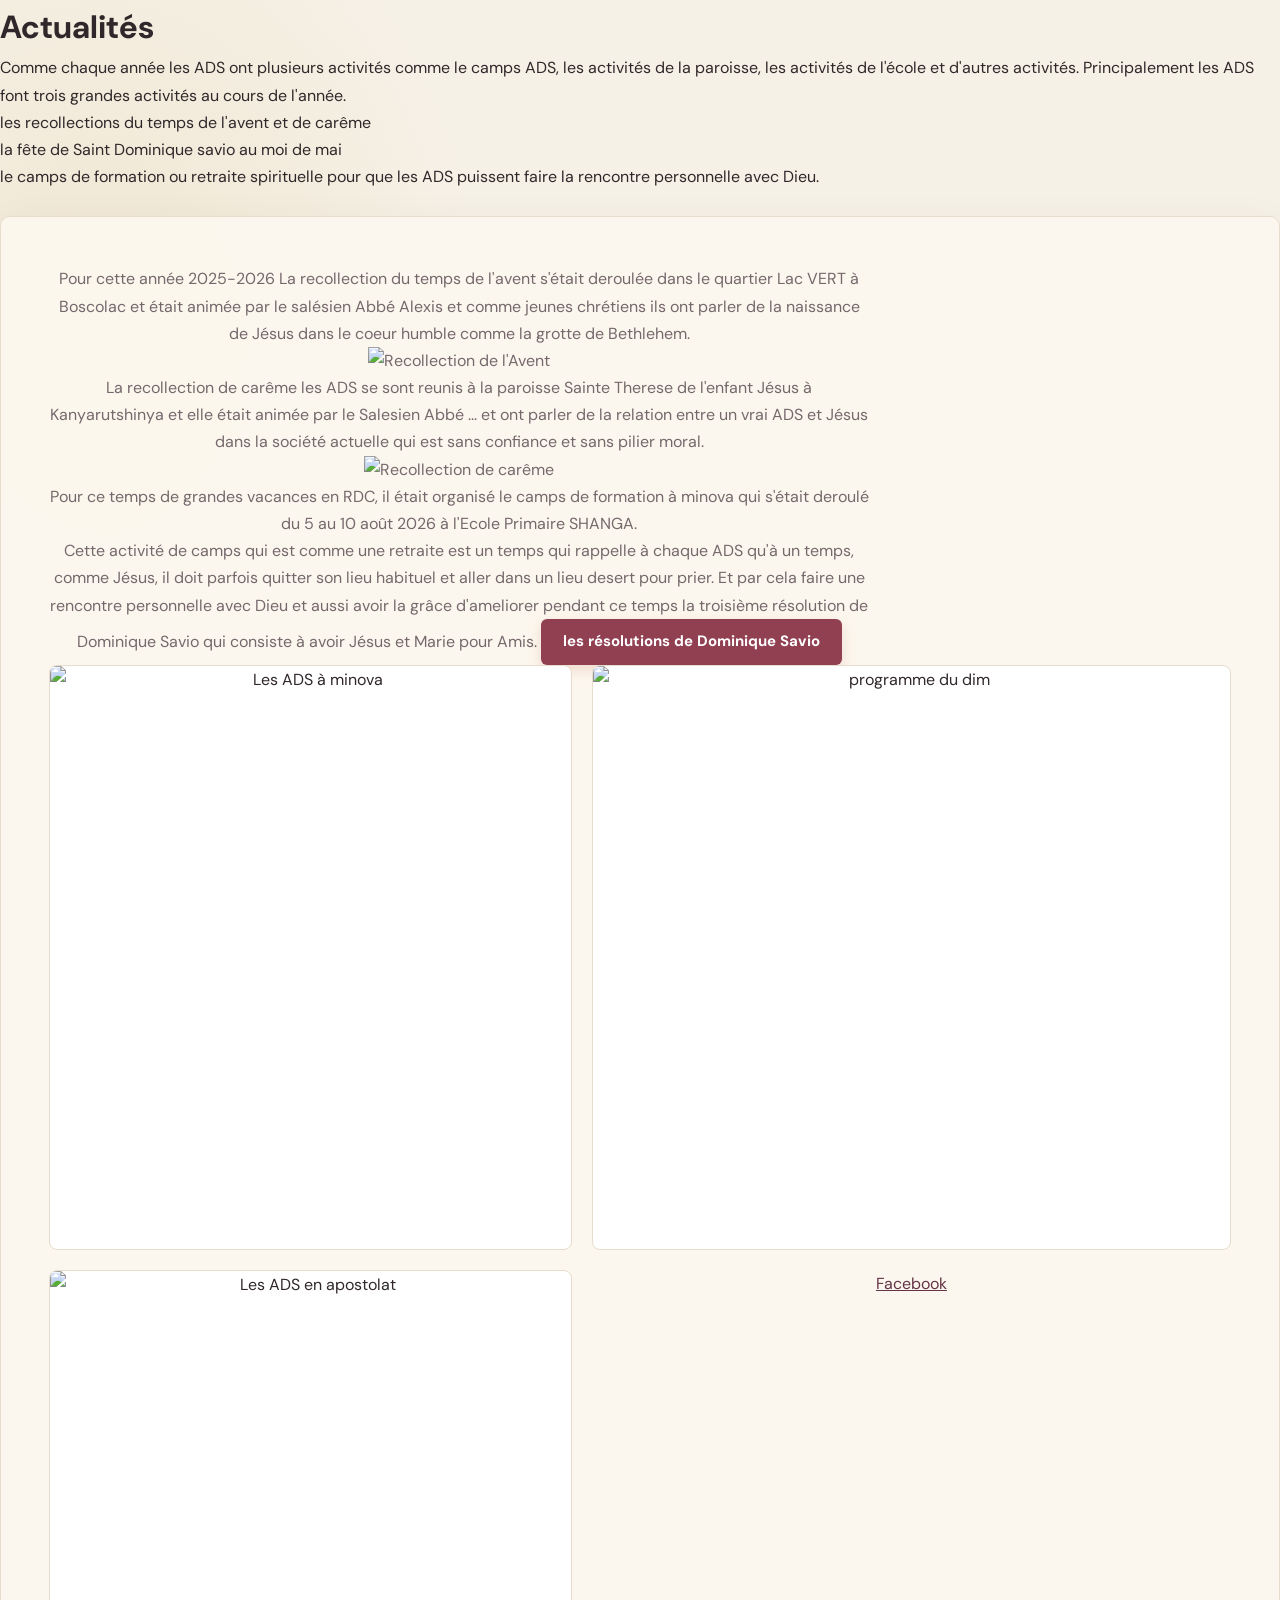
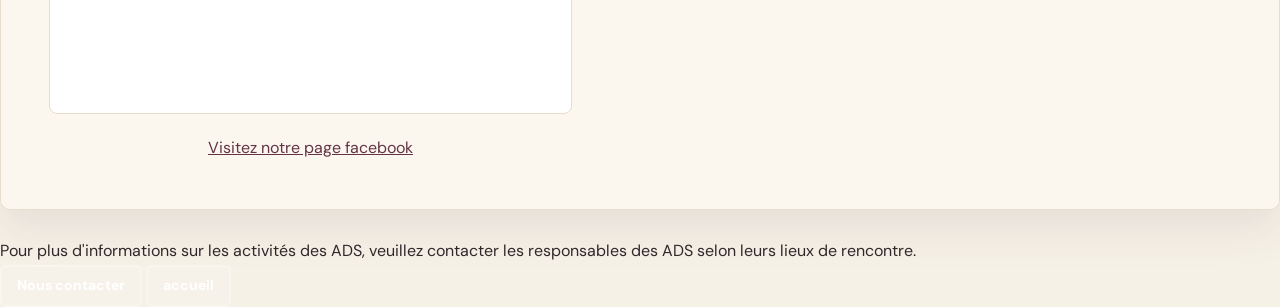
==== Actualités.html @ f7f14003 "Update Actualités.html with new content Added an image and a paragraph about the upcoming event." ====
<!DOCTYPE html>
<html lang="fr">
<head>
    <meta charset="UTF-8">
    <meta name="viewport" content="width=device-width, initial-scale=1.0">
    <link rel="stylesheet" href="style.css">
    <div id="fb-root"></div>
<script async defer crossorigin="anonymous" src="https://connect.facebook.net/fr_FR/sdk.js#xfbml=1&version=v18.0"></script>
    <title>Actualités</title>
</head>
<body>
    <p>
        <h1> Actualités</h1>
        Comme chaque année les ADS ont plusieurs activités comme le camps ADS, les activités de la paroisse, les activités de l'école et d'autres activités. Principalement les ADS font trois grandes activités au cours de l'année. 
        <ul>
            <li>
                les recollections du temps de l'avent et de carême
            </li>
            <li>
                la fête de Saint Dominique savio au moi de mai
            </li>
            <li>
                le camps de formation ou retraite spirituelle pour que les ADS puissent faire la rencontre personnelle avec Dieu.
            </li>
        </ul>
        <section class="section-surface contact-section">
        <p>
            Pour cette année 2025-2026 La recollection du temps de l'avent s'était deroulée dans le quartier Lac VERT à Boscolac et était animée par le salésien Abbé Alexis et comme jeunes chrétiens ils ont parler de la naissance de Jésus dans le coeur humble comme la grotte de Bethlehem. 
            <br><img src="images/recollectionAvent.jpg" alt="Recollection de l'Avent">
            <br>La recollection de carême les ADS se sont reunis à la paroisse Sainte Therese de l'enfant Jésus à Kanyarutshinya et elle était animée par le Salesien Abbé ... et ont parler de la relation entre un vrai ADS et Jésus dans la société actuelle qui est sans confiance et sans pilier moral.
             <p>
                 <img src="recaremads.jpg" alt="Recollection de carême"width="500" height="400">
             </p>
        </p>
        <p>
            Pour ce temps de grandes vacances en RDC, il était organisé le camps de formation à minova qui s'était deroulé du 5 au 10 août 2026 à l'Ecole Primaire SHANGA. 
            <br> Cette activité de camps qui est comme une retraite est un temps qui rappelle à chaque ADS qu'à un temps, comme Jésus, il doit parfois quitter son lieu habituel et aller dans un lieu desert pour prier.
             Et par cela faire une rencontre personnelle avec Dieu et aussi avoir la grâce d'ameliorer pendant ce temps la troisième résolution de Dominique Savio qui consiste à avoir Jésus et Marie pour Amis.
             <button onclick="alert('Elles sont citées à l\'accueil')">les résolutions de Dominique Savio</button>
                        <div class="section-grid two-cols">
                <div class="card gallery-card">
                    <img src="minovads.jpg" alt="Les ADS à minova">
                    <div class="caption">Les ADS%à%bobandana</div>
                </div>
                <div class="card gallery-card">
                    <img src="psj.jpg" alt="programme du dim">
                    <div class="caption">Les%ADS%à%minova</div>
                    <p>Pour le dimanche 11 octobre 2026 nous seront à Ngangi pour l'ouverture de l'année pastorale Salesiénne</p>
                </div>
                <div class="card gallery-card">
                    <img src=".jpg" alt="Les ADS en apostolat">
                    <div class="caption">Les%ADS%en%apostolat</div>
                </div>
            <div class="fb-page"
                 data-href="https://www.facebook.com/share/p/1L3hRVAGz3/?mibextid=wwXIf"
                 data-tabs="timeline"
                 data-width="340"
                 data-height="500"
                 data-small-header="false"
                 data-adapt-container-width="true"
                 data-hide-cover="false"
                 data-show-facepile="true">
              <blockquote cite="https://www.facebook.com/share/p/1L3hRVAGz3/?mibextid=wwXIf" class="fb-xfbml-parse-ignore">
                <a href="https://www.facebook.com/share/p/1L3hRVAGz3/?mibextid=wwXIfr">Facebook</a>
              </blockquote>
        </div>
            
            <a href="https://www.facebook.com/share/p/1L3hRVAGz3/?mibextid=wwXIfr" target="_blank" rel="noopener noreferrer" >Visitez notre page facebook</a>
        </p>
        </section>
        
        <br> Pour plus d'informations sur les activités des ADS, veuillez contacter les responsables des ADS selon leurs lieux de rencontre.
    </p>
    <p>
         <a href="contact.html" class="mon-bouton principal">Nous contacter</a>         <a href="index.html" class="mon-bouton principal">accueil</a>
    </p>

</body>
</html>
---- style.css ----
@import url('https://fonts.googleapis.com/css2?family=DM+Sans:wght@400;500;600;700&family=Playfair+Display:wght@600;700;800&display=swap');

  :root {
    color-scheme: light;
    --forest: #633347;
    --forest-deep: #3e202e;
    --leaf: #526b50;
    --coral: #914052;
    --coral-dark: #6f2d40;
    --blue: #426b8a;
    --blue-soft: #e5edf3;
    --sun: #cfad60;
    --ink: #30272a;
    --muted: #75686c;
    --paper: #fcf8ef;
    --line: #e6ddcc;
    --shadow: 0 18px 46px rgba(62, 32, 46, 0.09);
  }

  * {
    box-sizing: border-box;
    margin: 0;
    padding: 0;
  }

  html {
    scroll-behavior: smooth;
  }

  body {
    min-width: 320px;
    background:
      radial-gradient(ellipse at 8% 18%, rgba(207, 173, 96, 0.16), transparent 24rem),
      radial-gradient(ellipse at 94% 48%, rgba(145, 64, 82, 0.08), transparent 27rem),
      #f6f1e7;
    color: var(--ink);
    font-family: 'DM Sans', 'Trebuchet MS', sans-serif;
    font-size: 16px;
    line-height: 1.7;
  }

  a {
    color: var(--forest);
  }

  a:focus-visible,
  button:focus-visible {
    outline: 3px solid var(--sun);
    outline-offset: 4px;
  }

  .page-shell {
    width: min(1120px, calc(100% - 40px));
    margin: 28px auto 64px;
  }

  .hero {
    display: grid;
    grid-template-areas:
      "copy portrait"
      "nav portrait";
    grid-template-columns: minmax(0, 1fr) 190px;
    align-items: center;
    column-gap: 28px;
    position: relative;
    overflow: hidden;
    padding: clamp(52px, 9vw, 102px) 28px clamp(42px, 7vw, 76px);
    border-radius: 12px;
    background: var(--forest-deep);
    color: white;
    text-align: left;
    isolation: isolate;
  }

  .hero-copy {
    grid-area: copy;
    text-align: center;
  }

  .hero-copy h1 {
    margin-left: 0;
  }

  .hero-copy .sub-hero {
    margin-left: 0;
  }

  .hero-portrait {
    grid-area: portrait;
    width: 100%;
    max-width: 190px;
    margin: 0;
    justify-self: center;
    overflow: hidden;
    border: 2px solid rgba(207, 173, 96, 0.75);
    border-radius: 8px;
    background: var(--blue-soft);
    box-shadow: 0 12px 28px rgba(15, 35, 52, 0.24);
  }

  .hero-portrait img {
    display: block;
    width: 100%;
    max-height: 290px;
    object-fit: contain;
  }

  .hero::before,
  .hero::after {
    position: absolute;
    z-index: -1;
    color: rgba(207, 173, 96, 0.08);
    content: '✝';
    font-family: Georgia, serif;
    line-height: 1;
    pointer-events: none;
  }

  .hero::before {
    top: -105px;
    left: 3%;
    font-size: 19rem;
  }

  .hero::after {
    right: 4%;
    bottom: -74px;
    color: rgba(255, 255, 255, 0.045);
    font-size: 13rem;
  }

  .intro,
  .slogan-title {
    color: var(--sun);
    font-size: 0.78rem;
    font-weight: 700;
    letter-spacing: 0.14em;
    text-transform: uppercase;
  }

  .intro::before {
    margin-right: 9px;
    content: '✝';
    font-size: 0.9rem;
  }

  .hero h1,
  h2,
  h3 {
    font-family: 'Playfair Display', Georgia, serif;
    line-height: 1.2;
  }

  .hero h1 {
    max-width: 850px;
    margin: 14px auto 12px;
    font-size: clamp(2.35rem, 6vw, 4.5rem);
    font-weight: 700;
  }

  .sub-hero {
    max-width: 650px;
    margin: 0 auto;
    color: rgba(255, 255, 255, 0.8);
    font-size: 1.08rem;
  }

  .hero-nav {
    grid-area: nav;
    display: flex;
    flex-wrap: wrap;
    justify-content: flex-start;
    gap: 8px;
    margin: 30px auto 0;
  }

  .section-surface {
    margin-top: 26px;
    padding: clamp(26px, 5vw, 48px);
    border: 1px solid var(--line);
    border-radius: 10px;
    background: rgba(252, 248, 239, 0.96);
    box-shadow: var(--shadow);
  }

  .section-surface h2 {
    margin-bottom: 20px;
    color: var(--forest);
    font-size: clamp(1.8rem, 4vw, 2.45rem);
  }

  .section-surface h2::after {
    display: block;
    width: 44px;
    height: 2px;
    margin-top: 11px;
    background: var(--sun);
    content: '';
  }

  .section-surface h3 {
    margin: 30px 0 16px;
    color: var(--forest);
    font-size: clamp(1.35rem, 3vw, 1.8rem);
  }

  .intro-block {
    display: grid;
    gap: 12px;
    max-width: 850px;
    color: var(--muted);
    font-size: 1.05rem;
  }

  .section-grid,
  .image-grid,
  .phone-grid {
    display: grid;
    gap: 20px;
  }

  .two-cols {
    grid-template-columns: minmax(0, 0.9fr) minmax(0, 1.1fr);
  }

  .card {
    overflow: hidden;
    border: 1px solid var(--line);
    border-radius: 8px;
    background: white;
  }

  .image-card {
    min-height: 300px;
  }

  .image-card img,
  .gallery-card img,
  .image-grid img {
    display: block;
    width: 100%;
    height: 100%;
    min-height: 240px;
    object-fit: cover;
  }

  .text-card {
    display: flex;
    flex-direction: column;
    align-items: flex-start;
    justify-content: center;
    gap: 16px;
    padding: clamp(22px, 4vw, 38px);
    color: var(--muted);
  }

  .mon-bouton,
  button {
    display: inline-flex;
    min-height: 46px;
    align-items: center;
    justify-content: center;
    gap: 8px;
    padding: 11px 20px;
    border: 2px solid transparent;
    border-radius: 6px;
    background: var(--coral);
    box-shadow: 0 5px 14px rgba(185, 77, 54, 0.17);
    color: white;
    cursor: pointer;
    font: inherit;
    font-size: 0.94rem;
    font-weight: 700;
    line-height: 1.25;
    text-align: center;
    text-decoration: none;
    transition: background-color 160ms ease, border-color 160ms ease, box-shadow 160ms ease, transform 160ms ease;
  }

  .mon-bouton:hover,
  button:hover {
    transform: translateY(-2px);
    background: var(--coral-dark);
    box-shadow: 0 8px 18px rgba(185, 77, 54, 0.24);
  }

  .mon-bouton.principal {
    min-height: 42px;
    padding: 9px 15px;
    border-color: rgba(255, 255, 255, 0.25);
    background: rgba(255, 255, 255, 0.1);
    box-shadow: none;
    color: white;
    font-size: 0.88rem;
  }

  .mon-bouton.principal:hover {
    border-color: var(--sun);
    background: var(--sun);
    color: var(--forest-deep);
  }

  .mon-bouton.secondary {
    border-color: var(--blue);
    background: transparent;
    box-shadow: none;
    color: var(--blue);
  }

  .mon-bouton.secondary:hover {
    border-color: var(--blue);
    background: var(--blue);
    color: white;
  }

  .button-group,
  .center-btn {
    display: flex;
    flex-wrap: wrap;
    gap: 12px;
    margin-top: 8px;
  }

  .center-btn {
    justify-content: center;
  }

  .resolutions-list,
  .pillars-list,
  .locations-list,
  .meetings-list {
    padding-left: 1.35rem;
  }

  .resolutions-list {
    display: grid;
    gap: 10px;
    counter-reset: resolutions;
    list-style: none;
    padding: 0;
  }

  .resolutions-list li {
    display: flex;
    align-items: flex-start;
    gap: 14px;
    padding: 15px 18px;
    border: 1px solid var(--line);
    border-radius: 7px;
    background: white;
    counter-increment: resolutions;
  }

  .resolutions-list li::before {
    display: grid;
    width: 30px;
    height: 30px;
    flex: 0 0 30px;
    place-items: center;
    border-radius: 50%;
    background: #f8e8bd;
    color: var(--forest);
    content: counter(resolutions);
    font-weight: 700;
  }

  .spirituality-intro,
  .contact-section > p,
  .info-intro,
  .contact-notice {
    max-width: 820px;
    color: var(--muted);
  }

  .pillars-list,
  .locations-list {
    display: grid;
    gap: 10px;
    color: var(--muted);
  }

  .pillars-list li::marker,
  .locations-list li::marker {
    color: var(--coral);
  }

  .slogan-box {
    margin: 28px 0;
    padding: 24px 28px;
    border-left: 4px solid var(--sun);
    border-radius: 0 8px 8px 0;
    background: #f2ead7;
  }

  .slogan-title {
    color: var(--coral-dark);
  }

  .slogan-text {
    margin-top: 6px;
    color: var(--forest);
    font-family: 'Playfair Display', Georgia, serif;
    font-size: clamp(1.2rem, 3vw, 1.65rem);
    font-weight: 700;
  }

  .image-grid {
    grid-template-columns: repeat(3, minmax(0, 1fr));
  }

  .news-grid {
    display: grid;
    grid-template-columns: repeat(2, minmax(0, 1fr));
    gap: 20px;
    margin-top: 22px;
  }

  .news-card img,
  .camp-image {
    display: block;
    width: 100%;
    height: 260px;
    object-fit: cover;
  }

  .news-copy {
    padding: 22px;
    color: var(--muted);
  }

  .news-copy h3 {
    margin: 0 0 10px;
  }

  .news-copy .mon-bouton {
    margin-top: 20px;
  }

  .camp-grid {
    grid-template-columns: minmax(0, 1.15fr) minmax(0, 0.85fr);
    align-items: center;
  }

  .camp-image {
    height: 320px;
    border-radius: 8px;
  }

  .gallery-card img {
    aspect-ratio: 4 / 3;
    min-height: 0;
    transition: transform 250ms ease;
  }

  .gallery-card:hover img {
    transform: scale(1.035);
  }

  .caption {
    padding: 12px 15px;
    color: var(--forest);
    font-weight: 700;
  }

  .contact-section {
    text-align: center;
  }

  .contact-section h2 {
    margin-bottom: 10px;
  }

  .contact-section .mon-bouton {
    margin: 18px 6px 0;
  }

  .meetings-list {
    display: grid;
    gap: 14px;
    margin-top: 22px;
    padding: 0;
    list-style: none;
  }

  .meetings-list li,
  .phone-card {
    padding: 20px;
    border: 1px solid var(--line);
    border-radius: 8px;
    background: white;
  }

  .meeting-place,
  .meeting-details,
  .phone-label {
    display: block;
  }

  .meeting-place,
  .phone-label {
    margin-bottom: 5px;
    color: var(--forest);
    font-weight: 700;
  }

  .meeting-details {
    color: var(--muted);
  }

  .phone-grid {
    grid-template-columns: repeat(3, minmax(0, 1fr));
    margin-top: 22px;
  }

  .phone-link,
  .email-link {
    color: var(--coral-dark);
    font-weight: 700;
    text-decoration-thickness: 1px;
    text-underline-offset: 3px;
  }

  .email-zone {
    display: flex;
    flex-wrap: wrap;
    gap: 8px;
    align-items: center;
    margin-top: 24px;
  }

  .email-label {
    color: var(--muted);
  }

  .main-footer {
    padding: 34px 20px;
    background: var(--forest-deep);
    color: rgba(255, 255, 255, 0.78);
    text-align: center;
  }

  .footer-container {
    width: min(850px, 100%);
    margin: 0 auto;
  }

  .footer-desc {
    font-size: 0.94rem;
  }

  .footer-separator {
    width: 52px;
    height: 3px;
    margin: 20px auto;
    border-radius: 2px;
    background: var(--sun);
  }

  .copyright {
    color: rgba(255, 255, 255, 0.58);
    font-size: 0.82rem;
  }

  @media (max-width: 760px) {
    .page-shell {
      width: min(100% - 24px, 600px);
      margin-top: 12px;
    }

    .hero {
      grid-template-areas:
        "copy"
        "portrait"
        "nav";
      grid-template-columns: minmax(0, 1fr);
      row-gap: 22px;
      text-align: center;
    }

    .hero-copy h1,
    .hero-copy .sub-hero {
      margin-right: auto;
      margin-left: auto;
    }

    .hero-portrait {
      width: 142px;
    }

    .hero-portrait img {
      max-height: 215px;
    }

    .hero-nav {
      justify-content: center;
      margin-top: 0;
    }

    .two-cols,
    .image-grid,
    .phone-grid,
    .news-grid,
    .camp-grid {
      grid-template-columns: 1fr;
    }

    .image-card {
      min-height: 250px;
    }

    .gallery-card img {
      aspect-ratio: 16 / 10;
    }
  }

  @media (max-width: 440px) {
    .section-surface {
      padding: 24px 20px;
    }

    .hero .mon-bouton.principal {
      padding: 9px 11px;
      font-size: 0.8rem;
    }

    .contact-section .mon-bouton {
      width: 100%;
      margin: 14px 0 0;
    }
  }

  @media (prefers-reduced-motion: reduce) {
    *,
    *::before,
    *::after {
      scroll-behavior: auto !important;
      transition-duration: 0.01ms !important;
    }
  }
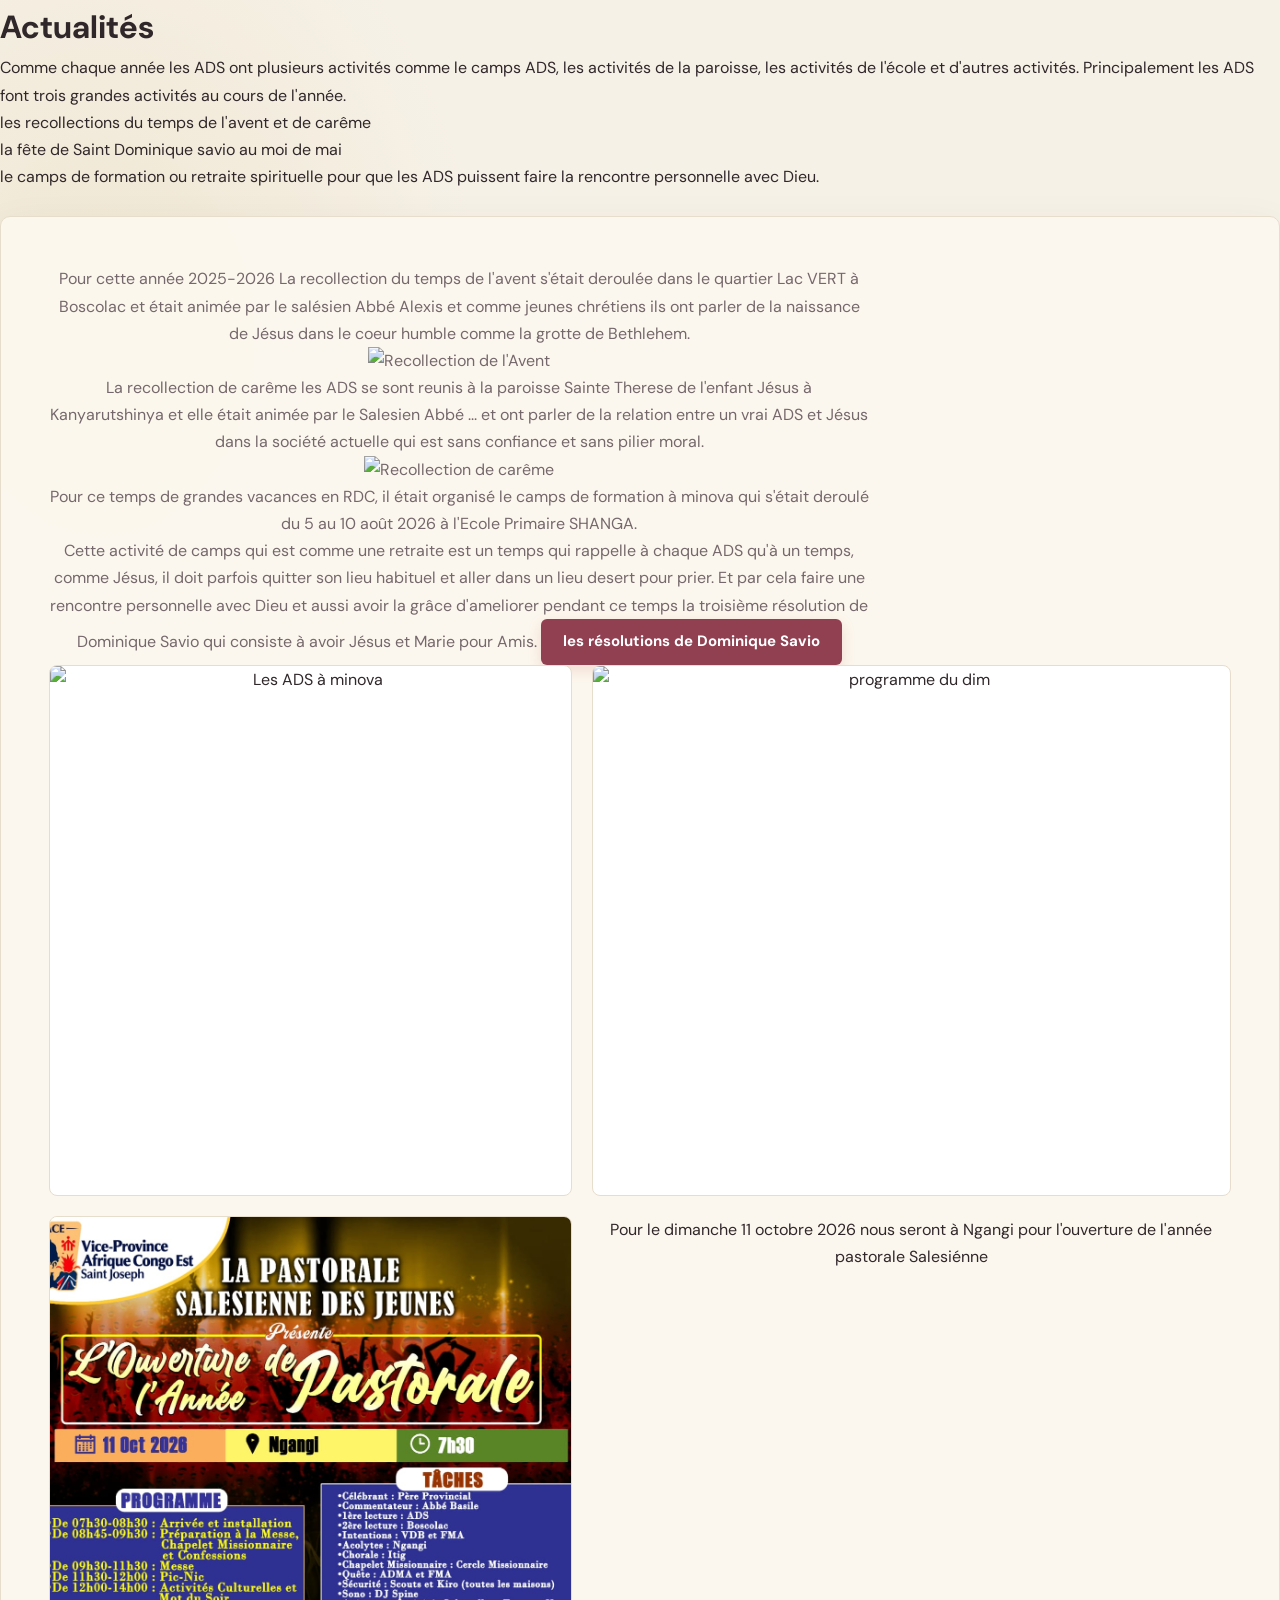
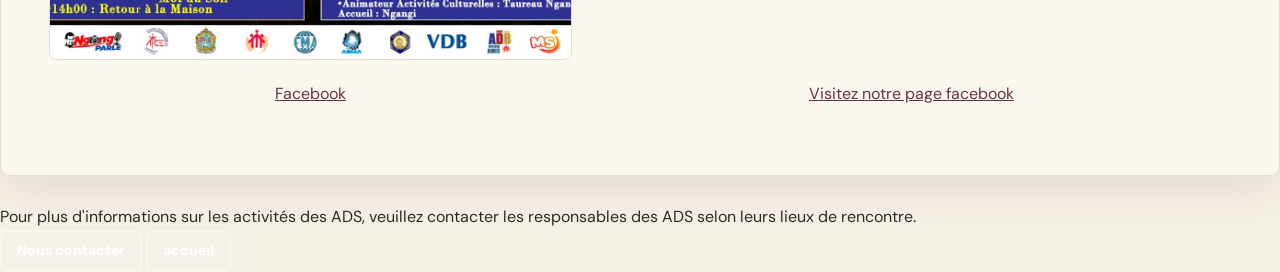
==== commit d6314305: "Fix image sources and add event details Updated image sources and added a paragraph about the event." ====
--- a/Actualités.html
+++ b/Actualités.html
@@ -43,14 +43,14 @@
                     <div class="caption">Les ADS%à%bobandana</div>
                 </div>
                 <div class="card gallery-card">
-                    <img src="psj.jpg" alt="programme du dim">
+                    <img src="" alt="programme du dim">
                     <div class="caption">Les%ADS%à%minova</div>
-                    <p>Pour le dimanche 11 octobre 2026 nous seront à Ngangi pour l'ouverture de l'année pastorale Salesiénne</p>
                 </div>
                 <div class="card gallery-card">
-                    <img src=".jpg" alt="Les ADS en apostolat">
+                    <img src="psj.jpeg" alt="Les ADS en apostolat">
                     <div class="caption">Les%ADS%en%apostolat</div>
                 </div>
+    <p>Pour le dimanche 11 octobre 2026 nous seront à Ngangi pour l'ouverture de l'année pastorale Salesiénne</p>
             <div class="fb-page"
                  data-href="https://www.facebook.com/share/p/1L3hRVAGz3/?mibextid=wwXIf"
                  data-tabs="timeline"
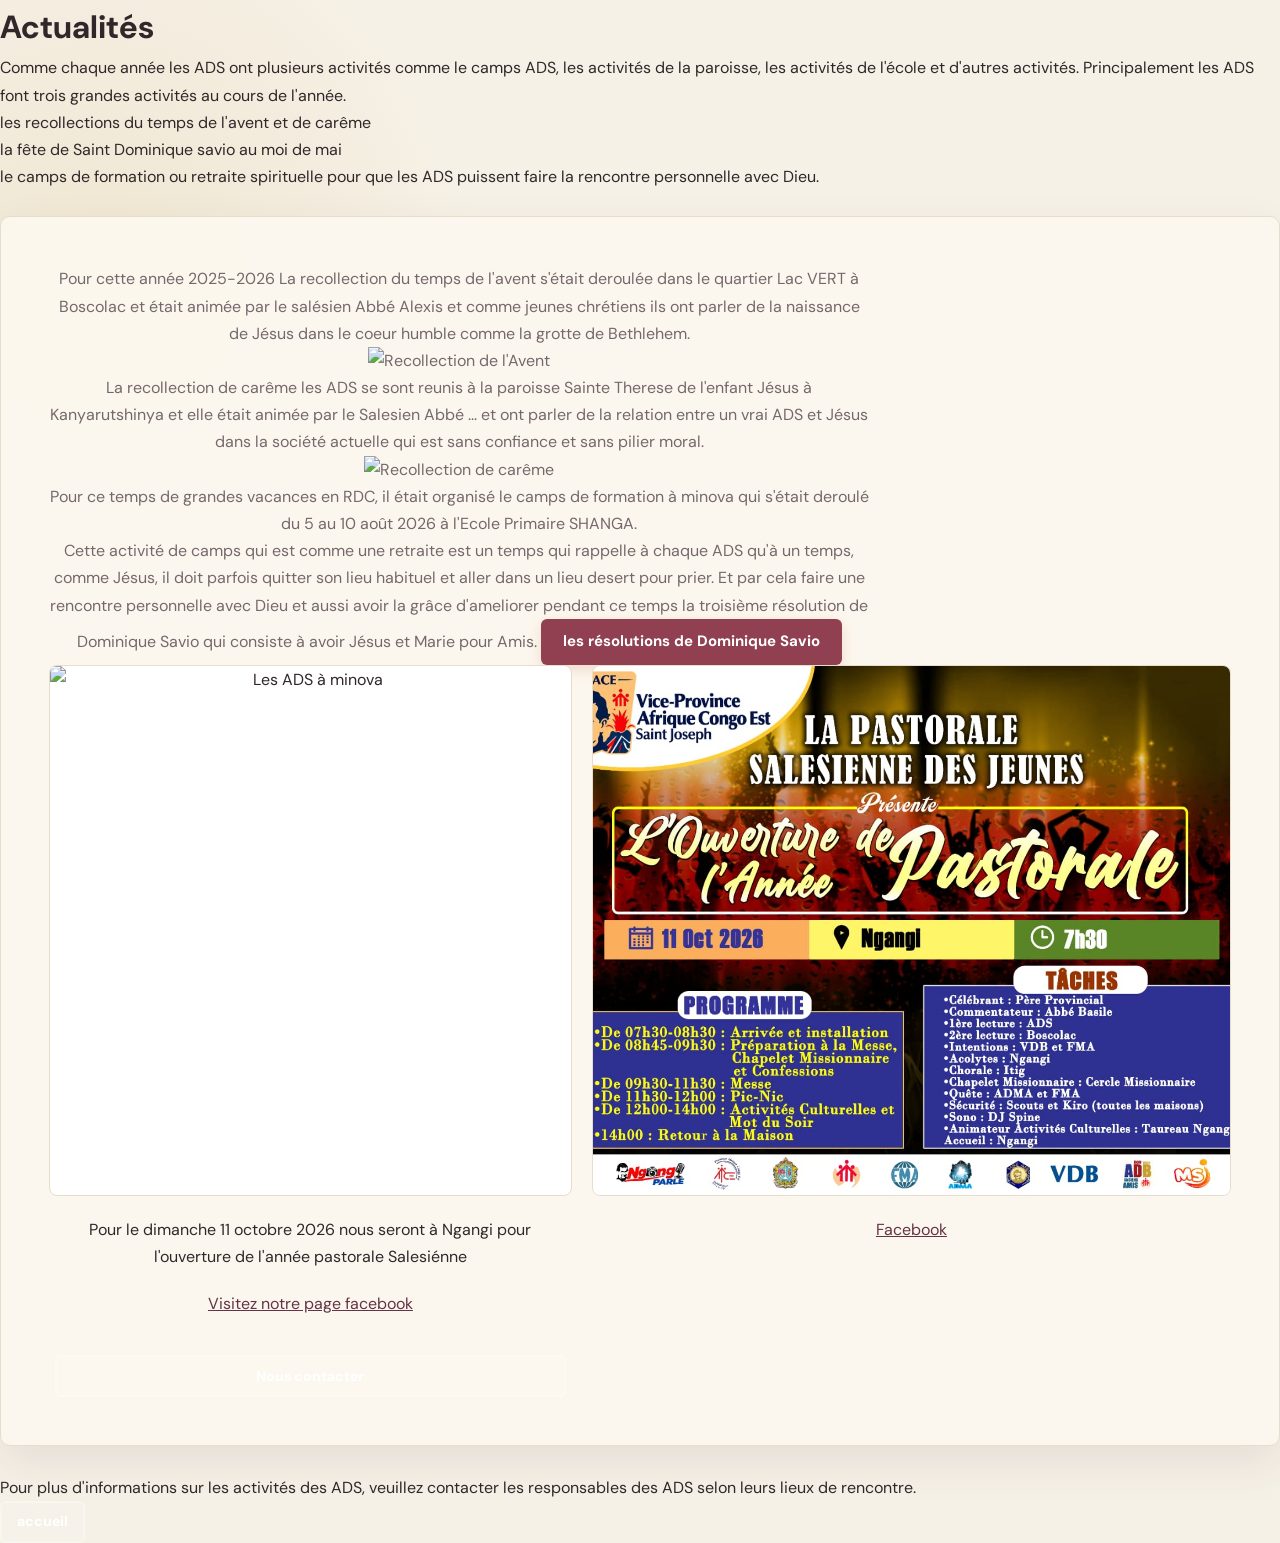
==== commit f101122a: "Update Actualités.html" ====
--- a/Actualités.html
+++ b/Actualités.html
@@ -43,10 +43,6 @@
                     <div class="caption">Les ADS%à%bobandana</div>
                 </div>
                 <div class="card gallery-card">
-                    <img src="" alt="programme du dim">
-                    <div class="caption">Les%ADS%à%minova</div>
-                </div>
-                <div class="card gallery-card">
                     <img src="psj.jpeg" alt="Les ADS en apostolat">
                     <div class="caption">Les%ADS%en%apostolat</div>
                 </div>
@@ -65,14 +61,14 @@
               </blockquote>
         </div>
             
-            <a href="https://www.facebook.com/share/p/1L3hRVAGz3/?mibextid=wwXIfr" target="_blank" rel="noopener noreferrer" >Visitez notre page facebook</a>
+            <a href="https://www.facebook.com/share/p/1L3hRVAGz3/?mibextid=wwXIfr" target="_blank" rel="noopener noreferrer" >Visitez notre page facebook</a> <br>
+                            <a href="contact.html" class="mon-bouton principal">Nous contacter</a>  
         </p>
         </section>
         
         <br> Pour plus d'informations sur les activités des ADS, veuillez contacter les responsables des ADS selon leurs lieux de rencontre.
-    </p>
     <p>
-         <a href="contact.html" class="mon-bouton principal">Nous contacter</a>         <a href="index.html" class="mon-bouton principal">accueil</a>
+           <a href="index.html" class="mon-bouton principal">accueil</a>
     </p>
 
 </body>
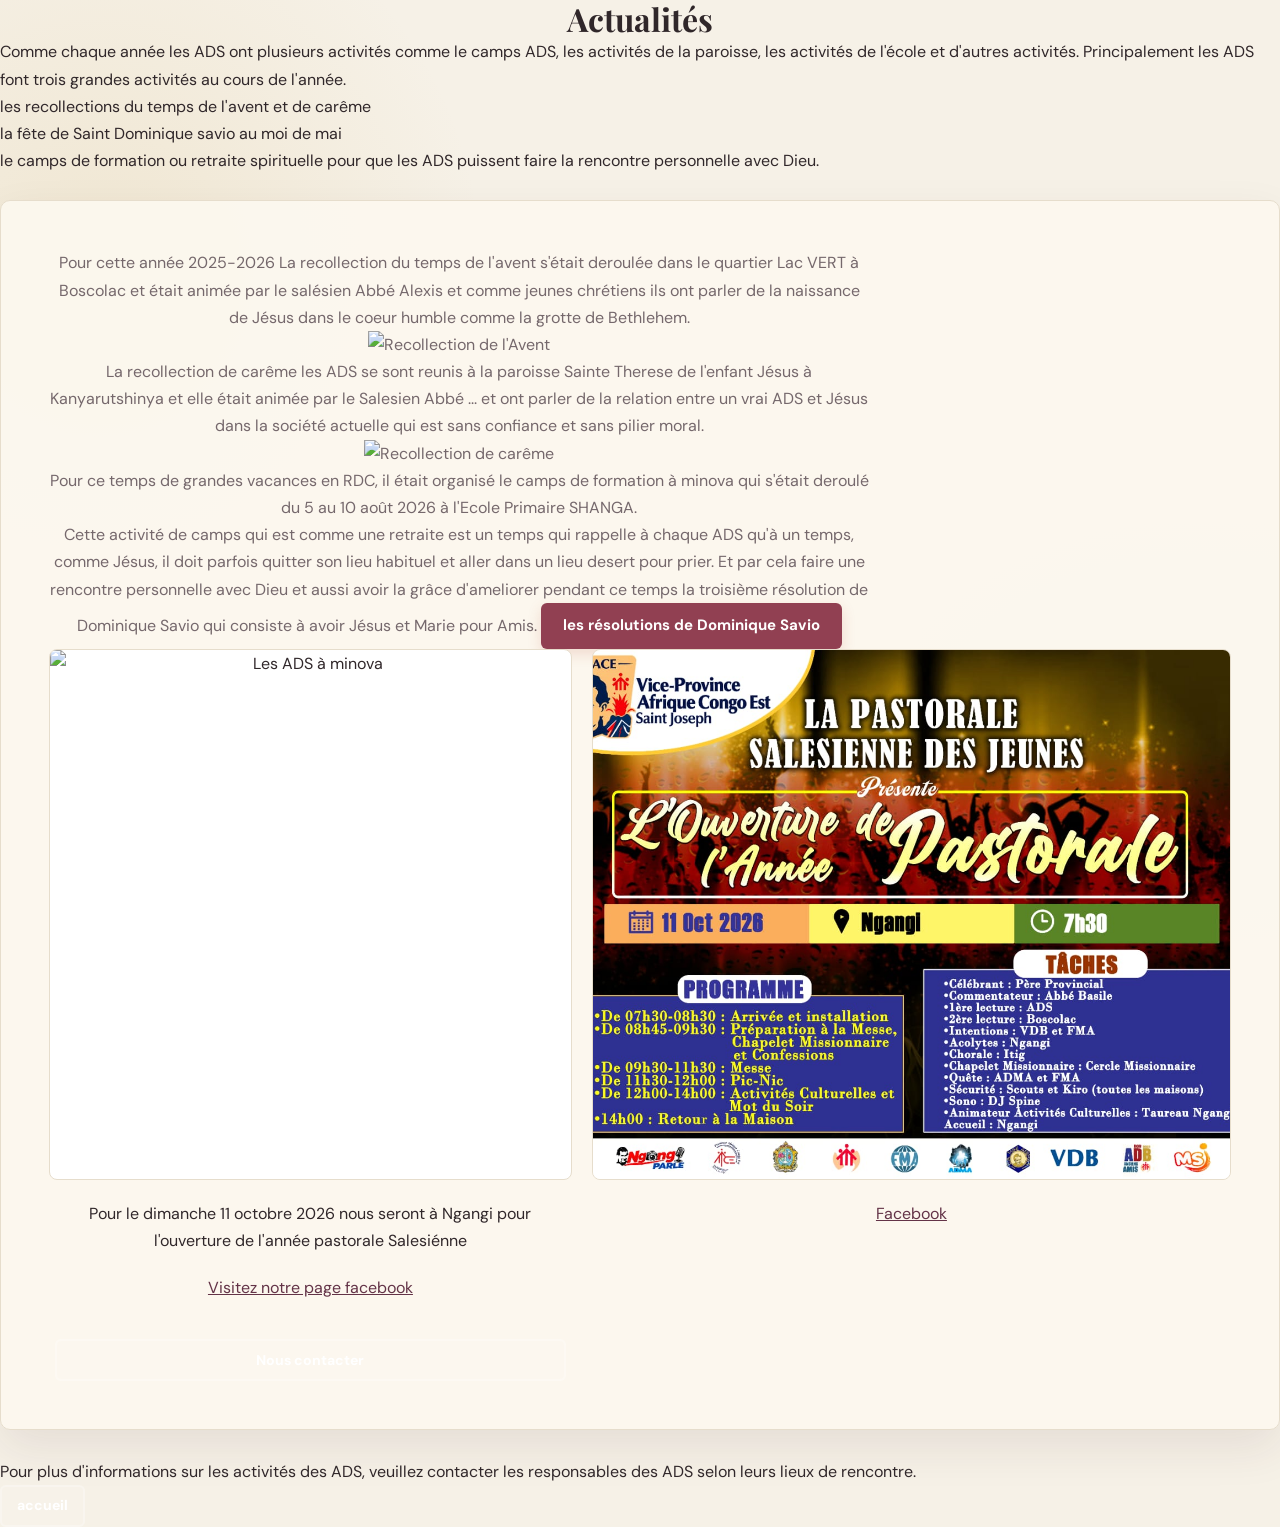
==== commit b108df36: "Update Actualités.html" ====
--- a/Actualités.html
+++ b/Actualités.html
@@ -26,7 +26,7 @@
         <section class="section-surface contact-section">
         <p>
             Pour cette année 2025-2026 La recollection du temps de l'avent s'était deroulée dans le quartier Lac VERT à Boscolac et était animée par le salésien Abbé Alexis et comme jeunes chrétiens ils ont parler de la naissance de Jésus dans le coeur humble comme la grotte de Bethlehem. 
-            <br><img src="images/recollectionAvent.jpg" alt="Recollection de l'Avent">
+            <br><img src="recollectionAvent.jpg" alt="Recollection de l'Avent">
             <br>La recollection de carême les ADS se sont reunis à la paroisse Sainte Therese de l'enfant Jésus à Kanyarutshinya et elle était animée par le Salesien Abbé ... et ont parler de la relation entre un vrai ADS et Jésus dans la société actuelle qui est sans confiance et sans pilier moral.
              <p>
                  <img src="recaremads.jpg" alt="Recollection de carême"width="500" height="400">
--- a/style.css
+++ b/style.css
@@ -1,4 +1,4 @@
- 
+  
   @import url('https://fonts.googleapis.com/css2?family=DM+Sans:wght@400;500;600;700&family=Playfair+Display:wght@600;700;800&display=swap');
 
   :root {
@@ -64,7 +64,7 @@
     align-items: center;
     column-gap: 28px;
     position: relative;
-    overflow: hidden;
+    overflow: visible;
     padding: clamp(52px, 9vw, 102px) 28px clamp(42px, 7vw, 76px);
     border-radius: 12px;
     background: var(--forest-deep);
@@ -143,31 +143,40 @@
     margin-right: 9px;
     content: '✝';
     font-size: 0.9rem;
-  }
-
-  .hero h1,
+
+  }
+
+  h1,
   h2,
-  h3 {
+  h3,
+  h4,
+  h5,
+  h6 {
     font-family: 'Playfair Display', Georgia, serif;
     line-height: 1.2;
+    text-align: center;
   }
 
   .hero h1 {
     max-width: 850px;
-    margin: 14px auto 12px;
+    margin: 14px 0 12px;
     font-size: clamp(2.35rem, 6vw, 4.5rem);
     font-weight: 700;
+    text-align: left;
   }
 
   .sub-hero {
     max-width: 650px;
-    margin: 0 auto;
+    margin: 0;
     color: rgba(255, 255, 255, 0.8);
     font-size: 1.08rem;
+    text-align: left;
   }
 
   .hero-nav {
     grid-area: nav;
+    position: relative;
+    z-index: 1;
     display: flex;
     flex-wrap: wrap;
     justify-content: flex-start;
@@ -188,13 +197,14 @@
     margin-bottom: 20px;
     color: var(--forest);
     font-size: clamp(1.8rem, 4vw, 2.45rem);
+    text-align: center;
   }
 
   .section-surface h2::after {
     display: block;
     width: 44px;
     height: 2px;
-    margin-top: 11px;
+    margin: 11px auto 0;
     background: var(--sun);
     content: '';
   }
@@ -203,6 +213,7 @@
     margin: 30px 0 16px;
     color: var(--forest);
     font-size: clamp(1.35rem, 3vw, 1.8rem);
+    text-align: center;
   }
 
   .intro-block {
@@ -275,6 +286,8 @@
     line-height: 1.25;
     text-align: center;
     text-decoration: none;
+    opacity: 1;
+    visibility: visible;
     transition: background-color 160ms ease, border-color 160ms ease, box-shadow 160ms ease, transform 160ms ease;
   }
 
@@ -431,6 +444,7 @@
 
   .news-copy h3 {
     margin: 0 0 10px;
+    text-align: center;
   }
 
   .news-copy .mon-bouton {
@@ -638,4 +652,3 @@
       transition-duration: 0.01ms !important;
     }
   }
-
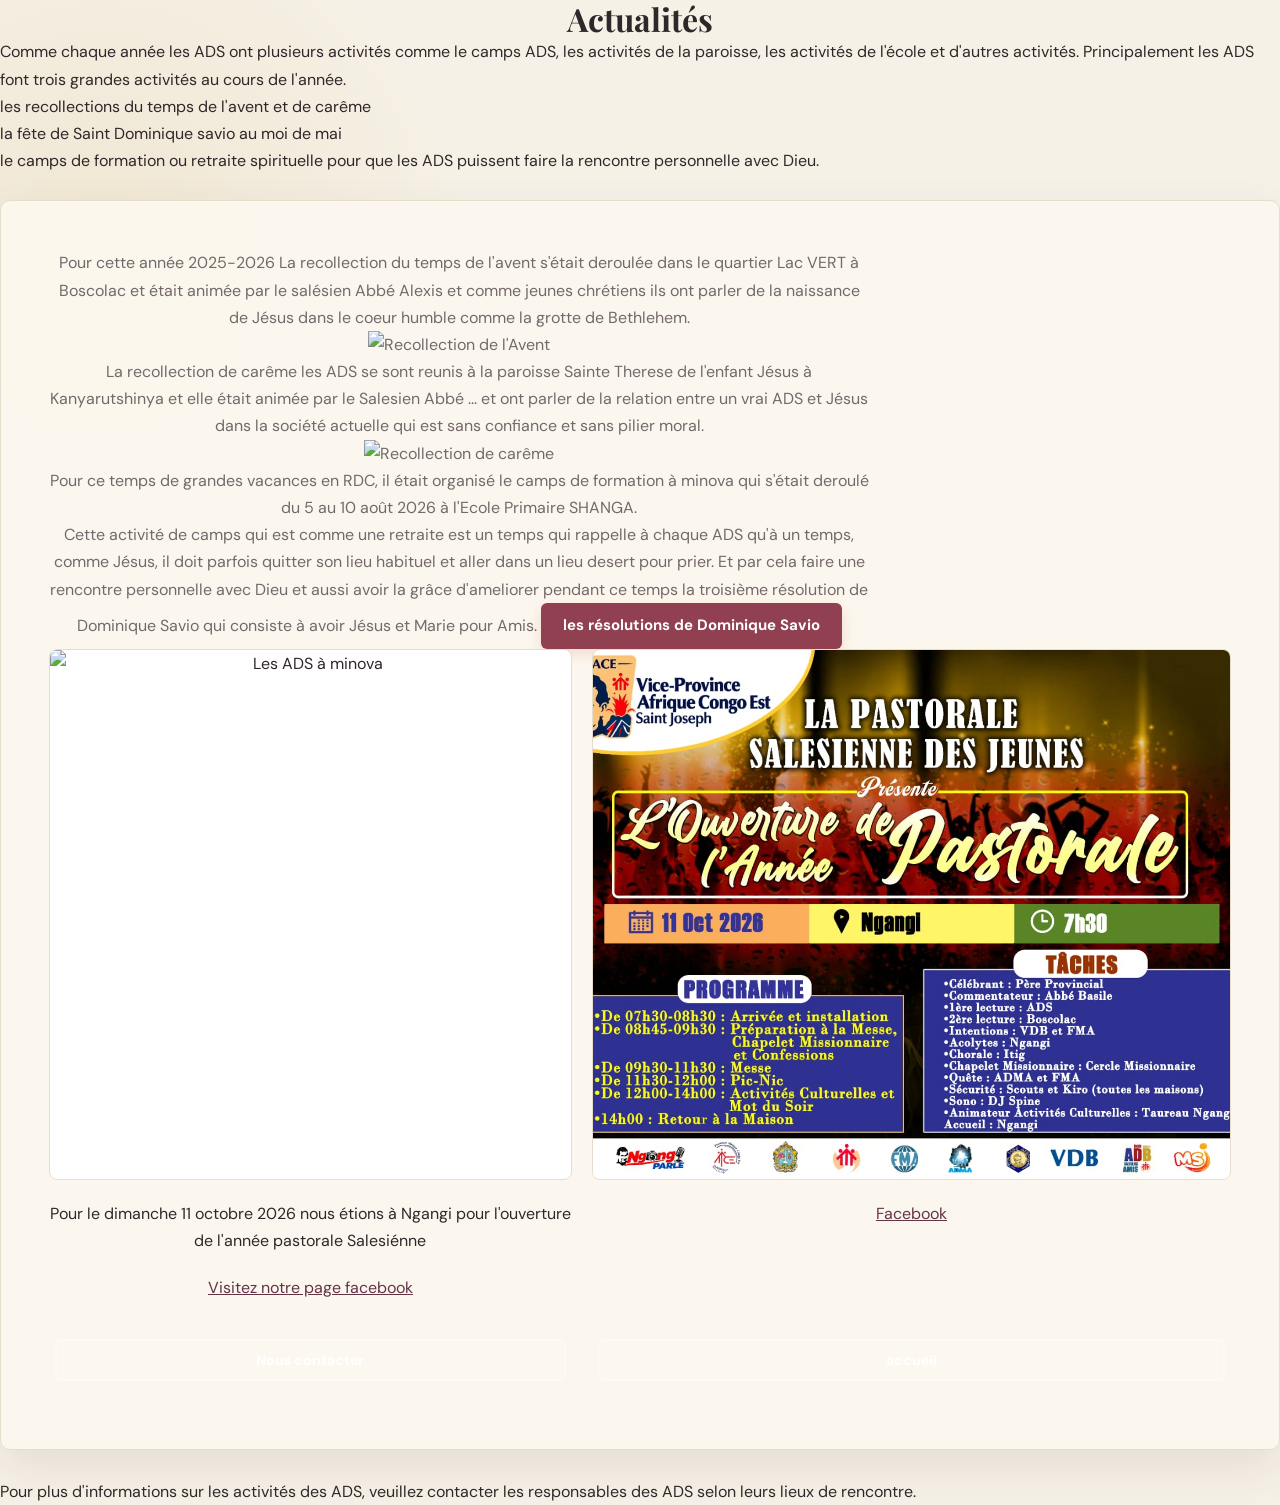
==== commit e4a83b04: "Update Actualités.html" ====
--- a/Actualités.html
+++ b/Actualités.html
@@ -43,10 +43,10 @@
                     <div class="caption">Les ADS%à%bobandana</div>
                 </div>
                 <div class="card gallery-card">
-                    <img src="psj.jpeg" alt="Les ADS en apostolat">
+                    <img src="psj.jpeg" alt="Les ADS à Ngangi">
                     <div class="caption">Les%ADS%en%apostolat</div>
                 </div>
-    <p>Pour le dimanche 11 octobre 2026 nous seront à Ngangi pour l'ouverture de l'année pastorale Salesiénne</p>
+    <p>Pour le dimanche 11 octobre 2026 nous étions  à Ngangi pour l'ouverture de l'année pastorale Salesiénne</p>
             <div class="fb-page"
                  data-href="https://www.facebook.com/share/p/1L3hRVAGz3/?mibextid=wwXIf"
                  data-tabs="timeline"
@@ -62,14 +62,12 @@
         </div>
             
             <a href="https://www.facebook.com/share/p/1L3hRVAGz3/?mibextid=wwXIfr" target="_blank" rel="noopener noreferrer" >Visitez notre page facebook</a> <br>
-                            <a href="contact.html" class="mon-bouton principal">Nous contacter</a>  
+                            <a href="contact.html" class="mon-bouton principal">Nous contacter</a>             <a href="index.html" class="mon-bouton principal">accueil</a>
         </p>
         </section>
         
-        <br> Pour plus d'informations sur les activités des ADS, veuillez contacter les responsables des ADS selon leurs lieux de rencontre.
-    <p>
-           <a href="index.html" class="mon-bouton principal">accueil</a>
-    </p>
+       <p> <br> Pour plus d'informations sur les activités des ADS, veuillez contacter les responsables des ADS selon leurs lieux de rencontre.
+        </p>
 
 </body>
 </html>
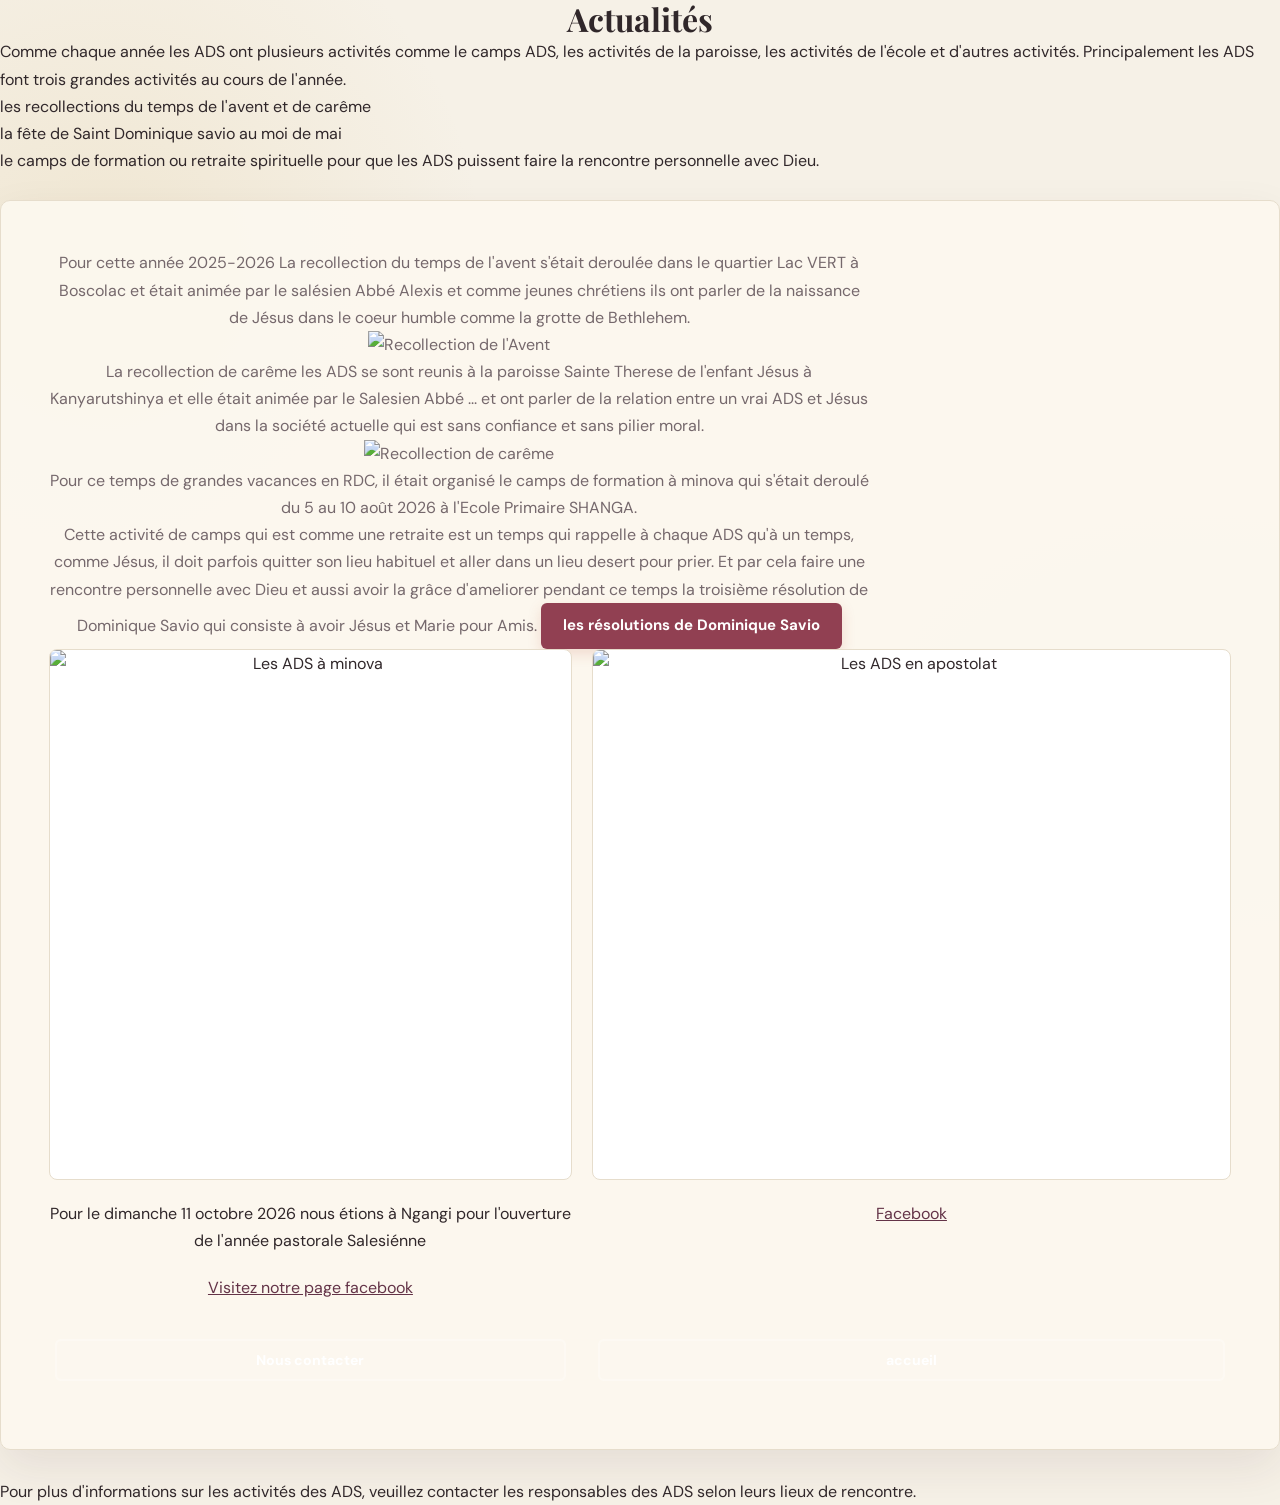
==== commit 4cff5bcb: "Update Actualités.html" ====
--- a/Actualités.html
+++ b/Actualités.html
@@ -43,7 +43,7 @@
                     <div class="caption">Les ADS%à%bobandana</div>
                 </div>
                 <div class="card gallery-card">
-                    <img src="psj.jpeg" alt="Les ADS à Ngangi">
+                    <img src="IMG-20261102-WA0037.jpeg" alt="Les ADS en apostolat">
                     <div class="caption">Les%ADS%en%apostolat</div>
                 </div>
     <p>Pour le dimanche 11 octobre 2026 nous étions  à Ngangi pour l'ouverture de l'année pastorale Salesiénne</p>
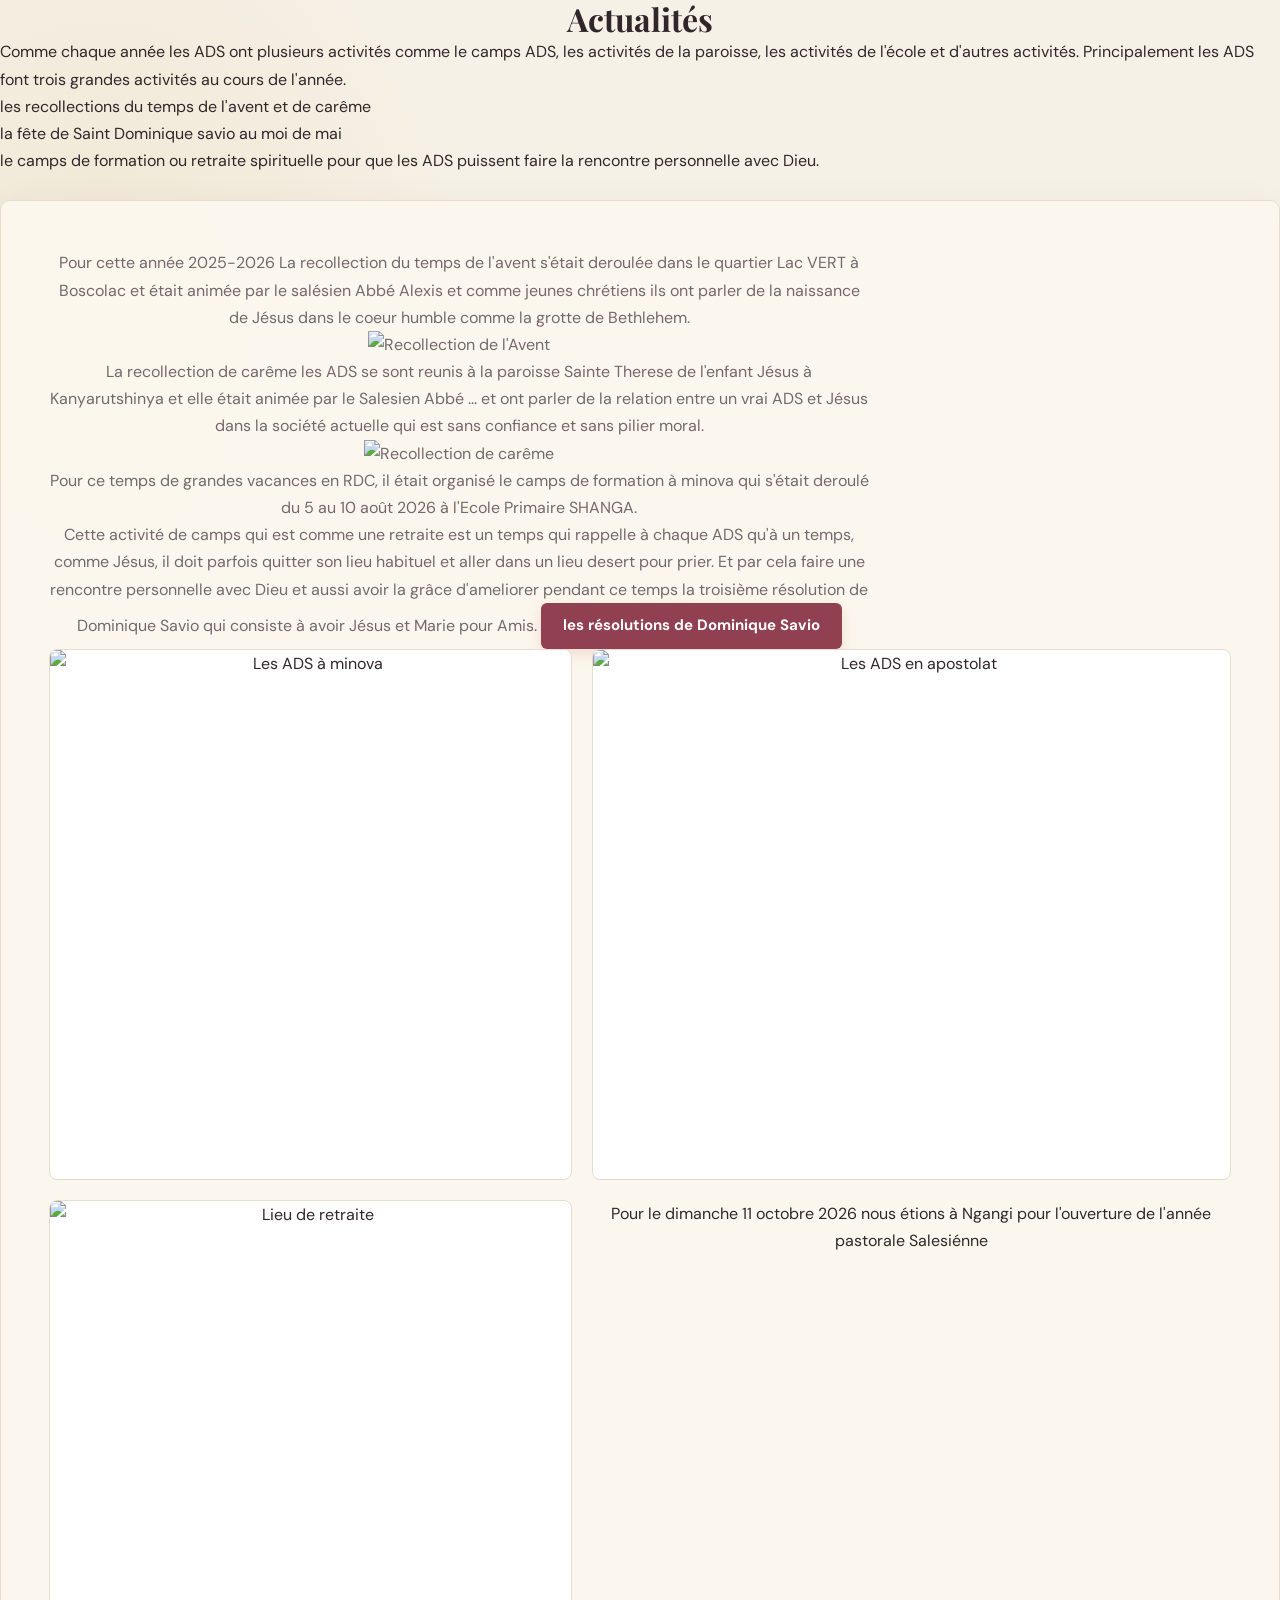
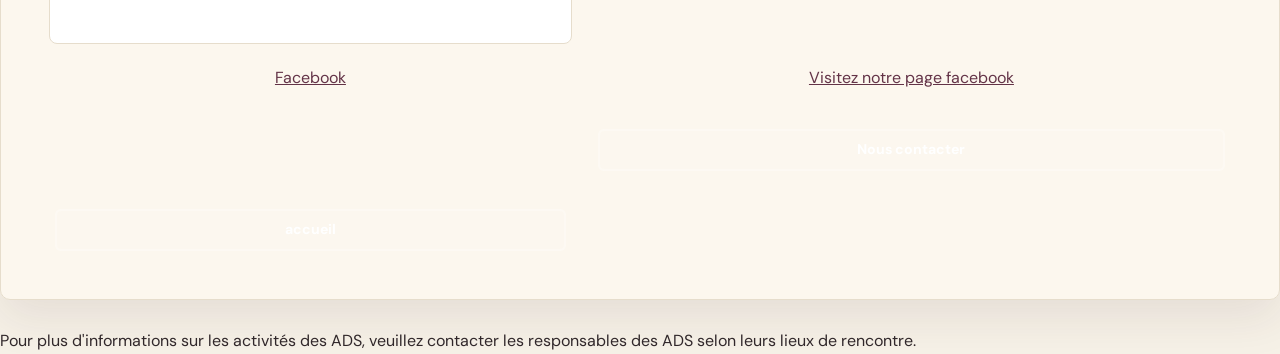
==== commit 9bee7e87: "Add new gallery card for retreat image" ====
--- a/Actualités.html
+++ b/Actualités.html
@@ -46,6 +46,10 @@
                     <img src="IMG-20261102-WA0037.jpeg" alt="Les ADS en apostolat">
                     <div class="caption">Les%ADS%en%apostolat</div>
                 </div>
+                <div class="card gallery-card">
+                    <img src="retraite.jpeg" alt="Lieu de retraite">
+                    <div class="caption">Les%ADS%en%retraite</div>
+                </div>
     <p>Pour le dimanche 11 octobre 2026 nous étions  à Ngangi pour l'ouverture de l'année pastorale Salesiénne</p>
             <div class="fb-page"
                  data-href="https://www.facebook.com/share/p/1L3hRVAGz3/?mibextid=wwXIf"
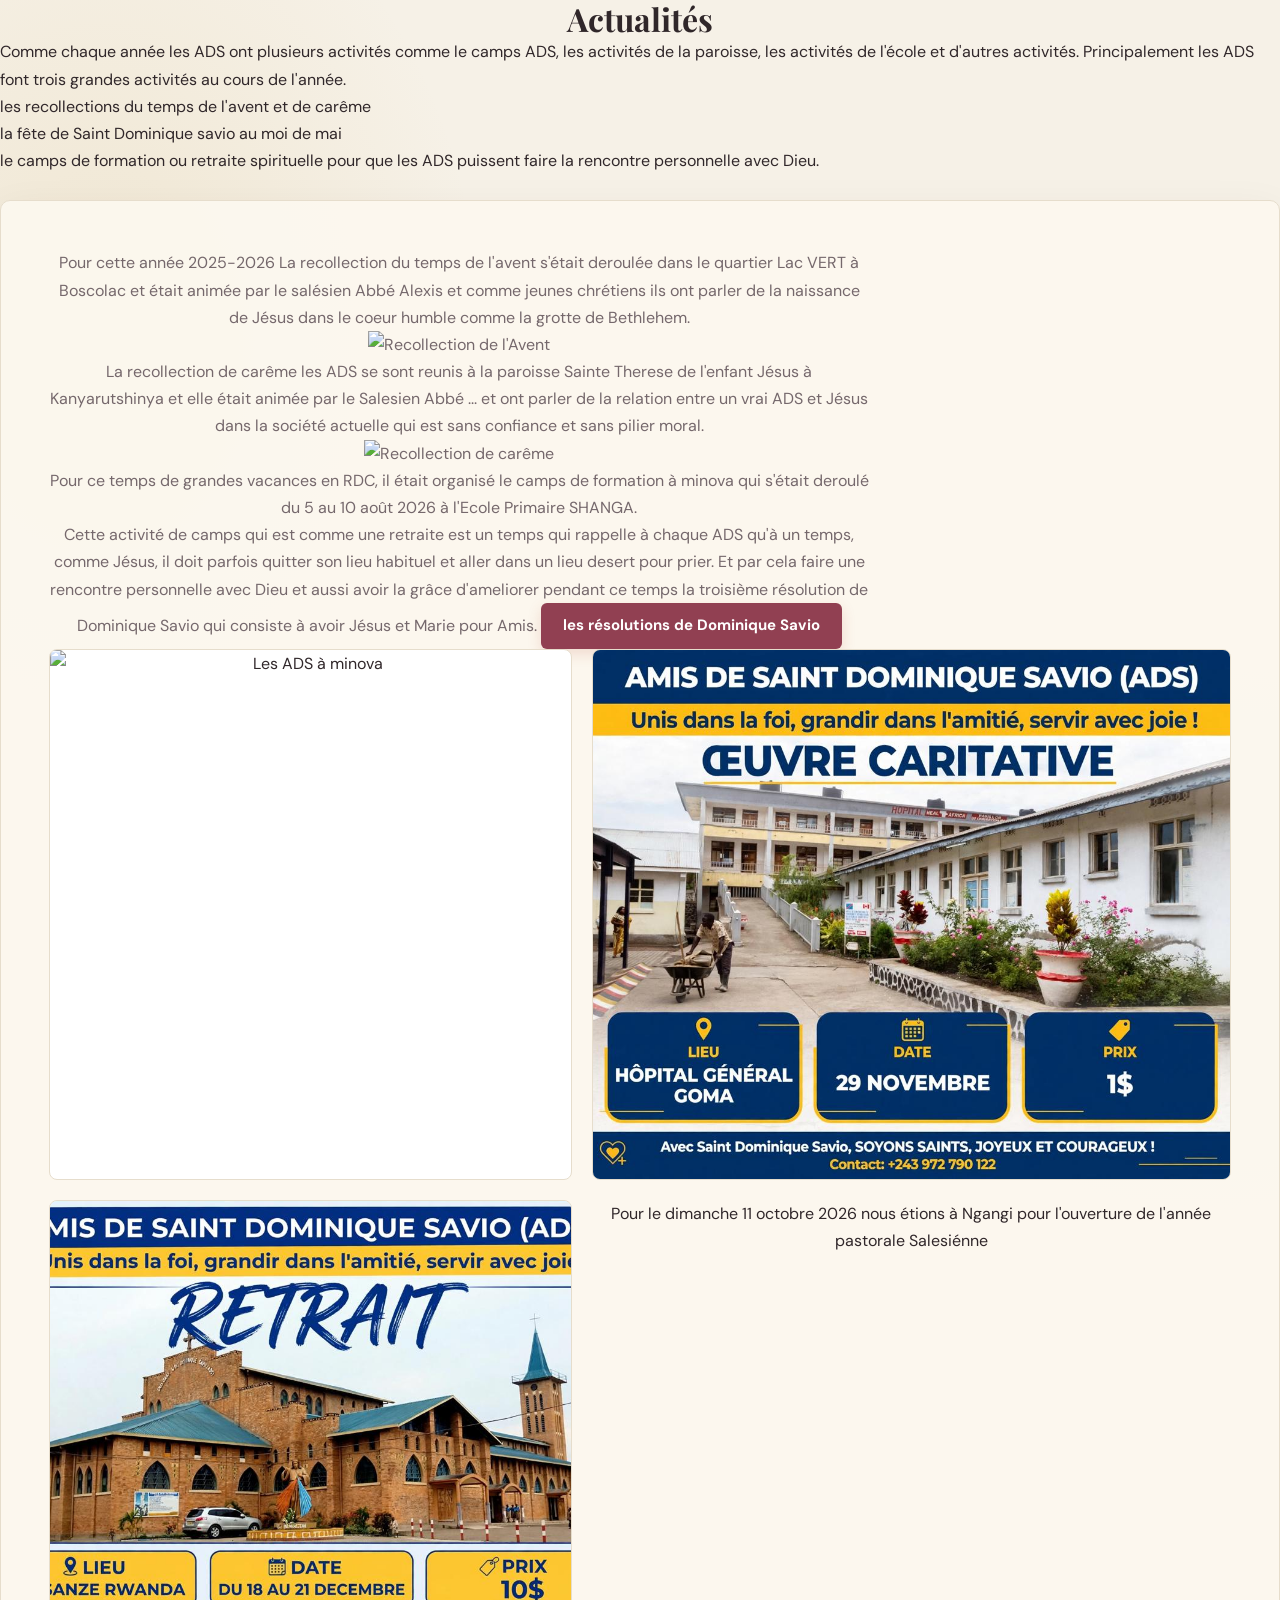
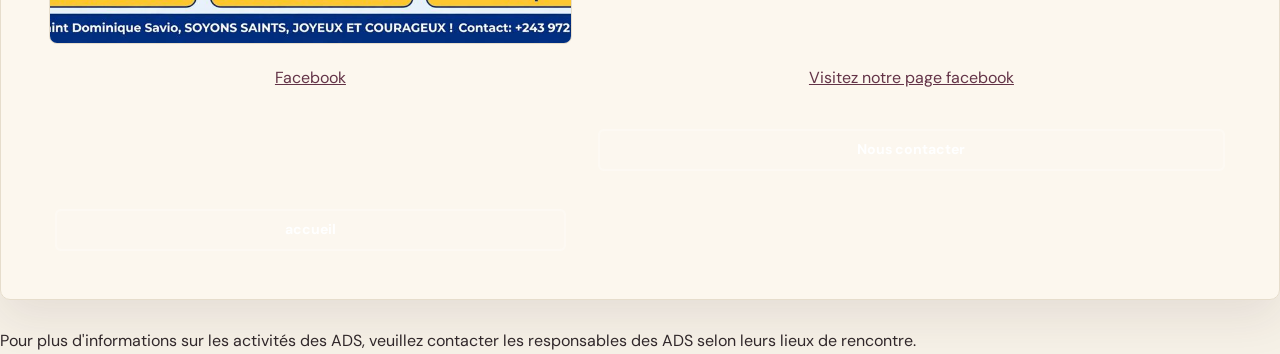
==== commit f552622f: "Fix image file extensions in Actualités.html" ====
--- a/Actualités.html
+++ b/Actualités.html
@@ -43,11 +43,11 @@
                     <div class="caption">Les ADS%à%bobandana</div>
                 </div>
                 <div class="card gallery-card">
-                    <img src="IMG-20261102-WA0037.jpeg" alt="Les ADS en apostolat">
+                    <img src="IMG-20261102-WA0037.jpg" alt="Les ADS en apostolat">
                     <div class="caption">Les%ADS%en%apostolat</div>
                 </div>
                 <div class="card gallery-card">
-                    <img src="retraite.jpeg" alt="Lieu de retraite">
+                    <img src="retraite.jpg" alt="Lieu de retraite">
                     <div class="caption">Les%ADS%en%retraite</div>
                 </div>
     <p>Pour le dimanche 11 octobre 2026 nous étions  à Ngangi pour l'ouverture de l'année pastorale Salesiénne</p>
